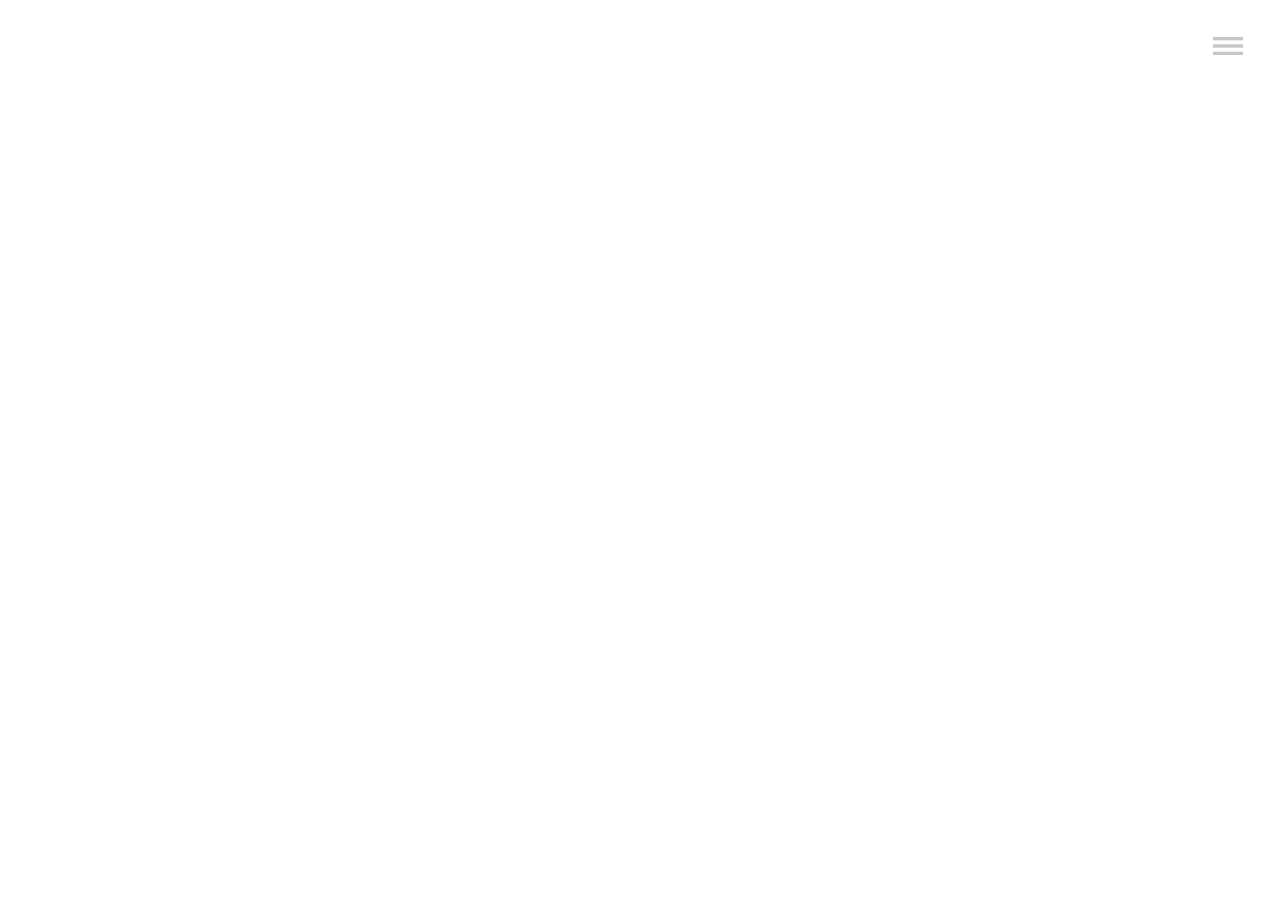
==== blog.html @ b69a4608 "commit" ====
<!DOCTYPE html>
<html lang="en">
<head>
    <meta charset="UTF-8">
    <meta name="viewport" content="width=device-width, initial-scale=1.0">
    <meta http-equiv="X-UA-Compatible" content="ie=edge">
    
    <script src="https://code.jquery.com/jquery-2.2.4.min.js"></script>
    <!-- <link rel="stylesheet" href="https://stackpath.bootstrapcdn.com/bootstrap/4.3.1/css/bootstrap.min.css"> -->
    <link rel="stylesheet" href="css/main.css">
    <script src="https://stackpath.bootstrapcdn.com/bootstrap/4.3.1/js/bootstrap.min.js"></script>
    <title>Blog</title>
</head>
<body>
    <nav id="overlay">
        <img src="images/close.svg" id="close_menu" class="close_btn">

        <ul>
            <li>
                <a href="index.html">home</a><br>
                <span>Reach for the stars</span>
            </li>
            <li>
                <a href="whoweare.html">who we are</a><br>
                <span>Come on... I'll introduce you</span>
            </li>
            <li>
                <a href="#">events</a><br>
                <span>Here's what we do</span>
            </li>
            <li>
                <a href="blog.html">blog</a><br>
                <span>Read the latest from us</span>
            </li>
            <li>
                <a href="#">members</a><br>
                <span>The people who make it happen</span>
            </li>
            <li>
                <a href="#">contact</a><br>
                <span>We would love to hear from you</span>
            </li>
        </ul>
    </nav>
    <header>
        <img src="images/menu.svg" id="open_menu" class="menu_btn">
    </header>

    <div id="content">

    </div>

    <script type="text/javascript">

            $(function(){
                var $content = $('#content');
                var data = {
                    rss_url: 'https://medium.com/feed/@editor.sedsvit'
                };

            $.get('https://api.rss2json.com/v1/api.json', data, function (response) {
                if(response.status == 'ok'){
                    var output = '<div class="container">';
                    $.each(response.items, function(k,item){
                        output+='<div>';
                        var tagIndex = item.description.indexOf('<img'); // Find where the img tag starts
                        var srcIndex = item.description.substring(tagIndex).indexOf('src=') + tagIndex; // Find where the src attribute starts
                        var srcStart = srcIndex + 5; // Find where the actual image URL starts; 5 for the length of 'src="'
                        var srcEnd = item.description.substring(srcStart).indexOf('"') + srcStart; // Find where the URL ends
                        var src = item.description.substring(srcStart, srcEnd);
                        // output += '<div class="blog-element"><img class="img-responsive" src="' + src + '" width="360px" height="240px"></div></header>';
                        // output += '<div class="blog-content"><h4><a href="'+ item.link + '" style="text-decoration: none; color: #c6c6c6">' + item.title + '</a></h4>';
                        output += '<div class="post-meta"><span>By ' + item.author + '</span></div>';
                        var yourString = item.description.replace(/<img[^>]*>/g,"");
                        var maxLength = 120 // maximum number of characters to extract
                        //trim the string to the maximum length
                        var trimmedString = yourString.substr(0, maxLength);
                        //re-trim if we are in the middle of a word
                        trimmedString = trimmedString.substr(0, Math.min(trimmedString.length, trimmedString.lastIndexOf(" ")));
                        output += '<h4 class="date">' + item.pubDate + "</h4>";
                        output+='<div class="card"><div class="face face1"><div class="content"><img class="img-responsive" src="' + src + '" width="360px" height="240px"><h3><h4><a href="'+ item.link + '" style="text-decoration: none; color: #c6c6c6">' + item.title + '</a></h4></h3></div></div><div class="face face2"><div class="content"><p>'+trimmedString+' ...</p><a href="#">Read More</a></div></div></div>';
                        output+='</div>';
                    });
                    output+="</div>";
                    $content.html(output);
                }
            });
        });

    // $(function () {
    //     var $content = $('#content');
    //     var data = {
    //     rss_url: 'https://medium.com/feed/@editor.sedsvit'
    //     };
    //     $.get('https://api.rss2json.com/v1/api.json', data, function (response) {
    //     if (response.status == 'ok') {
    //     var output = '';
    //     $.each(response.items, function (k, item) {
    //     var visibleSm;
    //     output += '<div class="col-sm-6 col-md-4">';
    //     output += '<div class="blog-post"><header>';
    //     output += '<h4 class="date">' + item.pubDate + "</h4>"; //$.format.date(item.pubDate, "dd<br>MMM")
    //     var tagIndex = item.description.indexOf('<img'); // Find where the img tag starts
    //     var srcIndex = item.description.substring(tagIndex).indexOf('src=') + tagIndex; // Find where the src attribute starts
    //     var srcStart = srcIndex + 5; // Find where the actual image URL starts; 5 for the length of 'src="'
    //     var srcEnd = item.description.substring(srcStart).indexOf('"') + srcStart; // Find where the URL ends
    //     var src = item.description.substring(srcStart, srcEnd); // Extract just the URL
    //     output += '<div class="blog-element"><img class="img-responsive" src="' + src + '" width="360px" height="240px"></div></header>';
    //     output += '<div class="blog-content"><h4><a href="'+ item.link + '" style="text-decoration: none; color: #c6c6c6">' + item.title + '</a></h4>';
    //     output += '<div class="post-meta"><span>By ' + item.author + '</span></div>';
    //     var yourString = item.description.replace(/<img[^>]*>/g,"");
    //     var maxLength = 120 // maximum number of characters to extract
    //     //trim the string to the maximum length
    //     var trimmedString = yourString.substr(0, maxLength);
    //     //re-trim if we are in the middle of a word
    //     trimmedString = trimmedString.substr(0, Math.min(trimmedString.length, trimmedString.lastIndexOf(" ")))
    //     output += '<p>' + trimmedString + '...</p>';
    //     output += '</div></div></div>';
    //     });
    //     $content.html(output);
    //     }
    //     });
    //     });
    </script>

    <script>
        var overlay = document.getElementById("overlay");
        document.getElementById("open_menu").addEventListener('click', function(){
            overlay.classList.add('show_nav');
            overlay.classList.remove('hide_nav');
        });
        document.getElementById("close_menu").addEventListener('click', function(){
            overlay.classList.add('hide_nav');
        });
    </script>
    <script src="https://www.retainable.io/assets/retainable/rss-embed/retainable-rss-embed.js"></script>
</body>
</html>
---- css/main.css ----
@import url("https://fonts.googleapis.com/css?family=Montserrat&display=swap");
html, body {
  padding: 0;
  margin: 0;
  height: 100%;
  width: 100%;
  max-width: 100%;
  font-family: 'Montserrat';
  color: #C6C6C6;
}

.bg {
  margin: 0;
  position: absolute;
  z-index: -1;
  max-width: 100%;
  width: 100%;
  height: 100vh;
  background-image: url("../images/universe.jpg");
  background-position: center;
  background-repeat: no-repeat;
  background-size: cover;
}

.bg-image {
  margin: 0;
  position: absolute;
  z-index: -1;
  max-width: 100%;
  width: 100%;
  height: 100vh;
  background-image: url("../images/work.jpg");
  background-position: center;
  background-repeat: no-repeat;
  background-size: cover;
}

header {
  padding: 2.3em;
}

header .menu_btn {
  width: 30px;
  float: right;
  cursor: pointer;
}

.home {
  color: #C6C6C6;
  font-size: 100px;
  font-weight: bolder;
  max-width: 100%;
  position: absolute;
  top: 50%;
  -webkit-transform: translateY(-70%);
          transform: translateY(-70%);
  left: 60%;
}

.home #subtext {
  font-weight: bold;
  font-size: 25px;
  font-weight: 500;
  position: absolute;
}

nav {
  z-index: 100;
  display: none;
  position: absolute;
  background-color: black;
  -webkit-transform: scaleX(1);
          transform: scaleX(1);
  -webkit-transform-origin: right;
          transform-origin: right;
  padding: 2em;
  width: calc(100% - 4em);
  height: calc(100vh - 4em);
}

nav .close_btn {
  opacity: 0;
  width: 30px;
  float: right;
  cursor: pointer;
}

nav ul {
  list-style-type: none;
  margin: 10% auto 0 auto;
  padding: 0;
  display: -ms-grid;
  display: grid;
  -ms-grid-columns: (33%)[3];
      grid-template-columns: repeat(3, 33%);
}

nav a {
  text-decoration: none;
  color: #C6C6C6;
  font-weight: bold;
  font-size: 50px;
}

nav li {
  opacity: 0;
  margin: 50px;
  margin-bottom: 40px;
}

.show_nav {
  display: block;
  -webkit-animation: slide-menu 0.2s ease-in forwards;
          animation: slide-menu 0.2s ease-in forwards;
}

.show_nav .close_btn {
  -webkit-animation: cross 0.2s ease-in 0.2s forwards;
          animation: cross 0.2s ease-in 0.2s forwards;
}

.show_nav li:nth-of-type(1) {
  -webkit-animation: slide-item 0.4s forwards 0.4s ease-in-out;
          animation: slide-item 0.4s forwards 0.4s ease-in-out;
}

.show_nav li:nth-of-type(2) {
  -webkit-animation: slide-item 0.4s ease-in-out 0.5s forwards;
          animation: slide-item 0.4s ease-in-out 0.5s forwards;
}

.show_nav li:nth-of-type(3) {
  -webkit-animation: slide-item 0.4s ease-in-out 0.6s forwards;
          animation: slide-item 0.4s ease-in-out 0.6s forwards;
}

.show_nav li:nth-of-type(4) {
  -webkit-animation: slide-item 0.4s ease-in-out 0.7s forwards;
          animation: slide-item 0.4s ease-in-out 0.7s forwards;
}

.show_nav li:nth-of-type(5) {
  -webkit-animation: slide-item 0.4s ease-in-out 0.8s forwards;
          animation: slide-item 0.4s ease-in-out 0.8s forwards;
}

.show_nav li:nth-of-type(6) {
  -webkit-animation: slide-item 0.4s ease-in-out 0.9s forwards;
          animation: slide-item 0.4s ease-in-out 0.9s forwards;
}

.hide_nav {
  -webkit-animation: hide-menu 0.2s ease-out 0.6s forwards;
          animation: hide-menu 0.2s ease-out 0.6s forwards;
}

.hide_nav .close_btn {
  -webkit-animation: hide-cross 0.2s ease-out forwards;
          animation: hide-cross 0.2s ease-out forwards;
}

.hide_nav li:nth-of-type(1) {
  -webkit-animation: hide-item 0.4s forwards ease-out;
          animation: hide-item 0.4s forwards ease-out;
}

.hide_nav li:nth-of-type(2) {
  -webkit-animation: hide-item 0.4s ease-out forwards;
          animation: hide-item 0.4s ease-out forwards;
}

.hide_nav li:nth-of-type(3) {
  -webkit-animation: hide-item 0.4s ease-out forwards;
          animation: hide-item 0.4s ease-out forwards;
}

.hide_nav li:nth-of-type(4) {
  -webkit-animation: hide-item 0.4s ease-out forwards;
          animation: hide-item 0.4s ease-out forwards;
}

.hide_nav li:nth-of-type(5) {
  -webkit-animation: hide-item 0.4s ease-out forwards;
          animation: hide-item 0.4s ease-out forwards;
}

.hide_nav li:nth-of-type(6) {
  -webkit-animation: hide-item 0.4s ease-out forwards;
          animation: hide-item 0.4s ease-out forwards;
}

.caption {
  width: 100%;
  max-width: 100%;
  position: absolute;
  top: 40%;
  z-index: 1;
  color: white;
  line-height: 100%;
  text-transform: uppercase;
}

.caption h1 {
  font-size: 4rem;
  font-weight: 700;
  letter-spacing: 0.5rem;
  text-shadow: 0.1rem 0.1rem 0.8rem black;
  padding-bottom: 0.6rem;
}

.caption h3 {
  font-size: 2rem;
  text-shadow: 0.1rem 0.1rem 0.5rem black;
  padding-bottom: 1rem;
}

.animate {
  -webkit-animation: drop 1.3s linear infinite;
          animation: drop 1.3s linear infinite;
}

.container {
  width: 1000px;
  position: relative;
  display: -webkit-box;
  display: -ms-flexbox;
  display: flex;
  -webkit-box-pack: justify;
      -ms-flex-pack: justify;
          justify-content: space-between;
  font-family: consolas;
  border: none;
}

.container .card {
  position: relative;
}

.container .card .face {
  width: 300px;
  height: 200px;
  -webkit-transition: 0.5s;
  transition: 0.5s;
}

.container .card .face.face1 {
  position: relative;
  background: #333;
  display: -webkit-box;
  display: -ms-flexbox;
  display: flex;
  -webkit-box-pack: center;
      -ms-flex-pack: center;
          justify-content: center;
  -webkit-box-align: center;
      -ms-flex-align: center;
          align-items: center;
  z-index: 1;
  -webkit-transform: translateY(100px);
          transform: translateY(100px);
  text-align: center;
}

.container .card:hover .face.face1 {
  background-color: #ff0057;
  -webkit-transform: translateY(0);
          transform: translateY(0);
}

.container .card .face.face2 {
  position: relative;
  background: #fff;
  display: -webkit-box;
  display: -ms-flexbox;
  display: flex;
  -webkit-box-pack: center;
      -ms-flex-pack: center;
          justify-content: center;
  -webkit-box-align: center;
      -ms-flex-align: center;
          align-items: center;
  padding: 20px;
  -webkit-box-sizing: border-box;
          box-sizing: border-box;
  -webkit-transform: translateY(-100px);
          transform: translateY(-100px);
}

.container .card:hover .face.face2 {
  -webkit-transform: translateY(0);
          transform: translateY(0);
}

.container .card .face.face1 .content {
  opacity: 0.2;
  -webkit-transition: 0.5s;
  transition: 0.5s;
}

.container .card:hover .face.face1 .content {
  opacity: 1;
}

.container .card .face.face2 .content p {
  margin: 0;
  padding: 0;
  color: #333;
}

.container .card .face.face2 .content a {
  margin: 10px 0 0;
  display: inline-block;
  text-decoration: none;
  color: #333;
  padding: 5px;
  border: 1px solid #333;
}

.container .card .face.face2 .content a:hover {
  background-color: #333;
  color: white;
}

img {
  width: 200px;
  height: auto;
}

.nsd {
  position: absolute;
  top: 101vh;
  left: 50%;
  -webkit-transform: translateX(-50%);
          transform: translateX(-50%);
}

@-webkit-keyframes drop {
  0% {
    opacity: 0;
  }
  15% {
    opacity: 1;
    -webkit-transform: translateY(0px);
            transform: translateY(0px);
  }
  100% {
    opacity: 0;
    -webkit-transform: translateY(10px);
            transform: translateY(10px);
  }
}

@keyframes drop {
  0% {
    opacity: 0;
  }
  15% {
    opacity: 1;
    -webkit-transform: translateY(0px);
            transform: translateY(0px);
  }
  100% {
    opacity: 0;
    -webkit-transform: translateY(10px);
            transform: translateY(10px);
  }
}

@-webkit-keyframes slide-menu {
  from {
    -webkit-transform: scaleX(0);
            transform: scaleX(0);
  }
  to {
    -webkit-transform: scaleX(1);
            transform: scaleX(1);
  }
}

@keyframes slide-menu {
  from {
    -webkit-transform: scaleX(0);
            transform: scaleX(0);
  }
  to {
    -webkit-transform: scaleX(1);
            transform: scaleX(1);
  }
}

@-webkit-keyframes cross {
  from {
    opacity: 0;
  }
  to {
    opacity: 1;
  }
}

@keyframes cross {
  from {
    opacity: 0;
  }
  to {
    opacity: 1;
  }
}

@-webkit-keyframes slide-item {
  from {
    -webkit-transform: translateY(60%);
            transform: translateY(60%);
    opacity: 0;
  }
  to {
    -webkit-transform: translateY(0);
            transform: translateY(0);
    opacity: 1;
  }
}

@keyframes slide-item {
  from {
    -webkit-transform: translateY(60%);
            transform: translateY(60%);
    opacity: 0;
  }
  to {
    -webkit-transform: translateY(0);
            transform: translateY(0);
    opacity: 1;
  }
}

@-webkit-keyframes hide-menu {
  from {
    -webkit-transform: scaleX(1);
            transform: scaleX(1);
  }
  to {
    -webkit-transform: scaleX(0);
            transform: scaleX(0);
  }
}

@keyframes hide-menu {
  from {
    -webkit-transform: scaleX(1);
            transform: scaleX(1);
  }
  to {
    -webkit-transform: scaleX(0);
            transform: scaleX(0);
  }
}

@-webkit-keyframes hide-cross {
  from {
    opacity: 1;
  }
  to {
    opacity: 0;
  }
}

@keyframes hide-cross {
  from {
    opacity: 1;
  }
  to {
    opacity: 0;
  }
}

@-webkit-keyframes hide-item {
  from {
    -webkit-transform: translateY(0);
            transform: translateY(0);
    opacity: 1;
  }
  to {
    -webkit-transform: translateY(60%);
            transform: translateY(60%);
    opacity: 0;
  }
}

@keyframes hide-item {
  from {
    -webkit-transform: translateY(0);
            transform: translateY(0);
    opacity: 1;
  }
  to {
    -webkit-transform: translateY(60%);
            transform: translateY(60%);
    opacity: 0;
  }
}

@media only screen and (max-width: 768px) {
  nav ul {
    list-style-type: none;
    margin: 10% auto 0 auto;
    padding: 0;
    display: -ms-grid;
    display: grid;
    -ms-grid-columns: (90%)[1];
        grid-template-columns: repeat(1, 90%);
  }
  nav a {
    text-decoration: none;
    color: #C6C6C6;
    font-weight: bold;
    font-size: 30px;
  }
  nav li {
    opacity: 0;
    margin: 30px;
    margin-bottom: 20px;
  }
  .home {
    color: #C6C6C6;
    font-size: 40px;
    font-weight: bolder;
    max-width: 100%;
    position: absolute;
    top: 50%;
    -webkit-transform: translateY(-70%);
            transform: translateY(-70%);
    left: 40%;
  }
  .home #subtext {
    font-weight: bold;
    font-size: 15px;
    font-weight: 500;
    position: absolute;
  }
  .container {
    -webkit-box-orient: vertical;
    -webkit-box-direction: normal;
        -ms-flex-flow: column;
            flex-flow: column;
  }
  .container .card .face {
    margin: 0 auto;
  }
}

@media only screen and (max-width: 1024px) and (min-width: 768px) {
  nav ul {
    list-style-type: none;
    margin: 10% auto 0 auto;
    padding: 0;
    display: -ms-grid;
    display: grid;
    -ms-grid-columns: (45%)[2];
        grid-template-columns: repeat(2, 45%);
  }
  nav a {
    text-decoration: none;
    color: #C6C6C6;
    font-weight: bold;
    font-size: 50px;
  }
  nav li {
    opacity: 0;
    margin: 50px;
    margin-bottom: 30px;
  }
  .home {
    color: #C6C6C6;
    font-size: 80px;
    font-weight: bolder;
    max-width: 100%;
    position: absolute;
    top: 50%;
    -webkit-transform: translateY(-70%);
            transform: translateY(-70%);
    left: 55%;
  }
  .home #subtext {
    font-weight: bold;
    font-size: 25px;
    font-weight: 500;
    position: absolute;
  }
}
/*# sourceMappingURL=main.css.map */
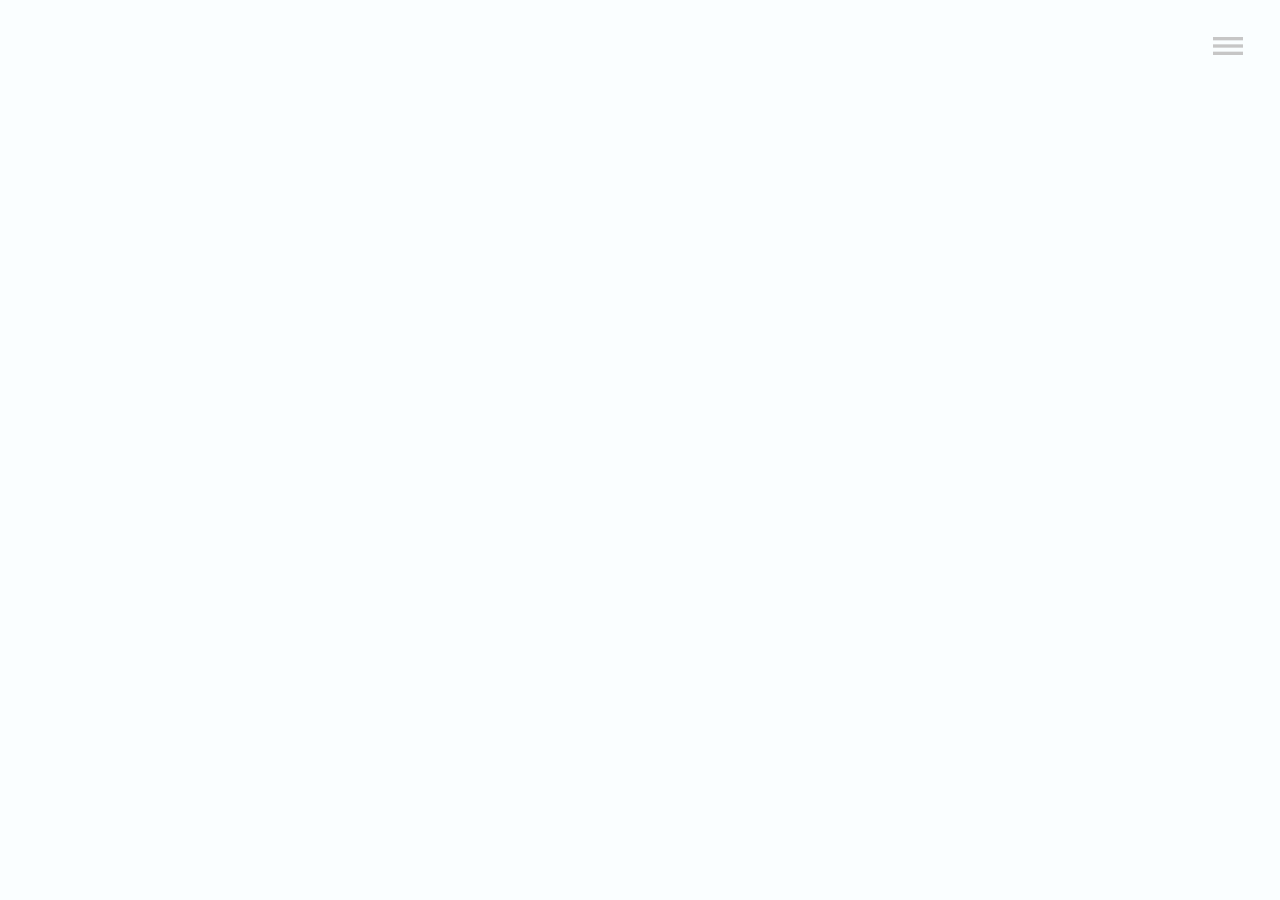
==== commit 9dfdc0a1: "updated blog" ====
--- a/blog.html
+++ b/blog.html
@@ -6,12 +6,13 @@
     <meta http-equiv="X-UA-Compatible" content="ie=edge">
     
     <script src="https://code.jquery.com/jquery-2.2.4.min.js"></script>
-    <!-- <link rel="stylesheet" href="https://stackpath.bootstrapcdn.com/bootstrap/4.3.1/css/bootstrap.min.css"> -->
+    <link rel="stylesheet" href="https://stackpath.bootstrapcdn.com/bootstrap/4.3.1/css/bootstrap.min.css">
     <link rel="stylesheet" href="css/main.css">
+    <script src="js/main.js"></script>
     <script src="https://stackpath.bootstrapcdn.com/bootstrap/4.3.1/js/bootstrap.min.js"></script>
     <title>Blog</title>
 </head>
-<body>
+<body onload="func()" style="background: #fafeff;">
     <nav id="overlay">
         <img src="images/close.svg" id="close_menu" class="close_btn">
 
@@ -46,81 +47,41 @@
         <img src="images/menu.svg" id="open_menu" class="menu_btn">
     </header>
 
-    <div id="content">
+    <div class="masonry">
 
     </div>
 
     <script type="text/javascript">
 
             $(function(){
-                var $content = $('#content');
+                var $content = $('.masonry');
                 var data = {
                     rss_url: 'https://medium.com/feed/@editor.sedsvit'
                 };
 
             $.get('https://api.rss2json.com/v1/api.json', data, function (response) {
                 if(response.status == 'ok'){
-                    var output = '<div class="container">';
+                    var output = '';
+                    console.log(response);
                     $.each(response.items, function(k,item){
-                        output+='<div>';
+                        output = '<div class="masonry-item hide">';
                         var tagIndex = item.description.indexOf('<img'); // Find where the img tag starts
                         var srcIndex = item.description.substring(tagIndex).indexOf('src=') + tagIndex; // Find where the src attribute starts
                         var srcStart = srcIndex + 5; // Find where the actual image URL starts; 5 for the length of 'src="'
                         var srcEnd = item.description.substring(srcStart).indexOf('"') + srcStart; // Find where the URL ends
                         var src = item.description.substring(srcStart, srcEnd);
-                        // output += '<div class="blog-element"><img class="img-responsive" src="' + src + '" width="360px" height="240px"></div></header>';
-                        // output += '<div class="blog-content"><h4><a href="'+ item.link + '" style="text-decoration: none; color: #c6c6c6">' + item.title + '</a></h4>';
-                        output += '<div class="post-meta"><span>By ' + item.author + '</span></div>';
+                        output += '<img src="' + src + '"><div class="masonry-content">';
                         var yourString = item.description.replace(/<img[^>]*>/g,"");
-                        var maxLength = 120 // maximum number of characters to extract
-                        //trim the string to the maximum length
+                        var maxLength = 250 
                         var trimmedString = yourString.substr(0, maxLength);
-                        //re-trim if we are in the middle of a word
                         trimmedString = trimmedString.substr(0, Math.min(trimmedString.length, trimmedString.lastIndexOf(" ")));
-                        output += '<h4 class="date">' + item.pubDate + "</h4>";
-                        output+='<div class="card"><div class="face face1"><div class="content"><img class="img-responsive" src="' + src + '" width="360px" height="240px"><h3><h4><a href="'+ item.link + '" style="text-decoration: none; color: #c6c6c6">' + item.title + '</a></h4></h3></div></div><div class="face face2"><div class="content"><p>'+trimmedString+' ...</p><a href="#">Read More</a></div></div></div>';
-                        output+='</div>';
+                        output += '<h6 class="date">' + item.pubDate + "</h6>";
+                        output += '<b><a href="'+item.link+'" style="text-decoration: none; color: black;"><h3 class="masonry-title">'+item.title+'</h3></a></b><p class="masonry-description">'+trimmedString+'...</p></div></div></div>';
+                        $content.append(output);
                     });
-                    output+="</div>";
-                    $content.html(output);
                 }
             });
         });
-
-    // $(function () {
-    //     var $content = $('#content');
-    //     var data = {
-    //     rss_url: 'https://medium.com/feed/@editor.sedsvit'
-    //     };
-    //     $.get('https://api.rss2json.com/v1/api.json', data, function (response) {
-    //     if (response.status == 'ok') {
-    //     var output = '';
-    //     $.each(response.items, function (k, item) {
-    //     var visibleSm;
-    //     output += '<div class="col-sm-6 col-md-4">';
-    //     output += '<div class="blog-post"><header>';
-    //     output += '<h4 class="date">' + item.pubDate + "</h4>"; //$.format.date(item.pubDate, "dd<br>MMM")
-    //     var tagIndex = item.description.indexOf('<img'); // Find where the img tag starts
-    //     var srcIndex = item.description.substring(tagIndex).indexOf('src=') + tagIndex; // Find where the src attribute starts
-    //     var srcStart = srcIndex + 5; // Find where the actual image URL starts; 5 for the length of 'src="'
-    //     var srcEnd = item.description.substring(srcStart).indexOf('"') + srcStart; // Find where the URL ends
-    //     var src = item.description.substring(srcStart, srcEnd); // Extract just the URL
-    //     output += '<div class="blog-element"><img class="img-responsive" src="' + src + '" width="360px" height="240px"></div></header>';
-    //     output += '<div class="blog-content"><h4><a href="'+ item.link + '" style="text-decoration: none; color: #c6c6c6">' + item.title + '</a></h4>';
-    //     output += '<div class="post-meta"><span>By ' + item.author + '</span></div>';
-    //     var yourString = item.description.replace(/<img[^>]*>/g,"");
-    //     var maxLength = 120 // maximum number of characters to extract
-    //     //trim the string to the maximum length
-    //     var trimmedString = yourString.substr(0, maxLength);
-    //     //re-trim if we are in the middle of a word
-    //     trimmedString = trimmedString.substr(0, Math.min(trimmedString.length, trimmedString.lastIndexOf(" ")))
-    //     output += '<p>' + trimmedString + '...</p>';
-    //     output += '</div></div></div>';
-    //     });
-    //     $content.html(output);
-    //     }
-    //     });
-    //     });
     </script>
 
     <script>
--- a/css/main.css
+++ b/css/main.css
@@ -6,33 +6,7 @@
   width: 100%;
   max-width: 100%;
   font-family: 'Montserrat';
-  color: #C6C6C6;
-}
-
-.bg {
-  margin: 0;
-  position: absolute;
-  z-index: -1;
-  max-width: 100%;
-  width: 100%;
-  height: 100vh;
-  background-image: url("../images/universe.jpg");
-  background-position: center;
-  background-repeat: no-repeat;
-  background-size: cover;
-}
-
-.bg-image {
-  margin: 0;
-  position: absolute;
-  z-index: -1;
-  max-width: 100%;
-  width: 100%;
-  height: 100vh;
-  background-image: url("../images/work.jpg");
-  background-position: center;
-  background-repeat: no-repeat;
-  background-size: cover;
+  color: black;
 }
 
 header {
@@ -46,19 +20,20 @@
 }
 
 .home {
-  color: #C6C6C6;
   font-size: 100px;
   font-weight: bolder;
   max-width: 100%;
+  padding: 20px;
   position: absolute;
   top: 50%;
-  -webkit-transform: translateY(-70%);
-          transform: translateY(-70%);
-  left: 60%;
+  left: 50%;
+  -webkit-transform: translate(-50%, -50%);
+          transform: translate(-50%, -50%);
 }
 
 .home #subtext {
   font-weight: bold;
+  text-align: center;
   font-size: 25px;
   font-weight: 500;
   position: absolute;
@@ -74,8 +49,8 @@
   -webkit-transform-origin: right;
           transform-origin: right;
   padding: 2em;
-  width: calc(100% - 4em);
-  height: calc(100vh - 4em);
+  width: 100%;
+  height: 100%;
 }
 
 nav .close_btn {
@@ -95,6 +70,10 @@
       grid-template-columns: repeat(3, 33%);
 }
 
+nav ul span {
+  color: #c3c3c3;
+}
+
 nav a {
   text-decoration: none;
   color: #C6C6C6;
@@ -106,6 +85,11 @@
   opacity: 0;
   margin: 50px;
   margin-bottom: 40px;
+}
+
+nav a:hover {
+  color: #C6C6C6;
+  text-decoration: none;
 }
 
 .show_nav {
@@ -299,6 +283,7 @@
 
 .container .card:hover .face.face1 .content {
   opacity: 1;
+  color: white;
 }
 
 .container .card .face.face2 .content p {
@@ -319,11 +304,6 @@
 .container .card .face.face2 .content a:hover {
   background-color: #333;
   color: white;
-}
-
-img {
-  width: 200px;
-  height: auto;
 }
 
 .nsd {
@@ -508,6 +488,9 @@
     -ms-grid-columns: (90%)[1];
         grid-template-columns: repeat(1, 90%);
   }
+  nav .close_btn {
+    width: 20px;
+  }
   nav a {
     text-decoration: none;
     color: #C6C6C6;
@@ -520,15 +503,10 @@
     margin-bottom: 20px;
   }
   .home {
-    color: #C6C6C6;
+    color: black;
     font-size: 40px;
     font-weight: bolder;
     max-width: 100%;
-    position: absolute;
-    top: 50%;
-    -webkit-transform: translateY(-70%);
-            transform: translateY(-70%);
-    left: 40%;
   }
   .home #subtext {
     font-weight: bold;
@@ -547,26 +525,26 @@
   }
 }
 
-@media only screen and (max-width: 1024px) and (min-width: 768px) {
+@media only screen and (max-width: 900px) and (min-width: 768px) {
   nav ul {
     list-style-type: none;
     margin: 10% auto 0 auto;
     padding: 0;
     display: -ms-grid;
     display: grid;
-    -ms-grid-columns: (45%)[2];
-        grid-template-columns: repeat(2, 45%);
+    -ms-grid-columns: (30%)[3];
+        grid-template-columns: repeat(3, 30%);
   }
   nav a {
     text-decoration: none;
     color: #C6C6C6;
     font-weight: bold;
-    font-size: 50px;
+    font-size: 30px;
   }
   nav li {
     opacity: 0;
-    margin: 50px;
-    margin-bottom: 30px;
+    margin: 30px;
+    margin-bottom: 20px;
   }
   .home {
     color: #C6C6C6;
@@ -586,4 +564,116 @@
     position: absolute;
   }
 }
+
+@media only screen and (max-width: 1024px) and (min-width: 900px) {
+  nav ul {
+    list-style-type: none;
+    margin: 10% auto 0 auto;
+    padding: 0;
+    display: -ms-grid;
+    display: grid;
+    -ms-grid-columns: (45%)[2];
+        grid-template-columns: repeat(2, 45%);
+  }
+  nav a {
+    text-decoration: none;
+    color: #C6C6C6;
+    font-weight: bold;
+    font-size: 50px;
+  }
+  nav li {
+    opacity: 0;
+    margin: 50px;
+    margin-bottom: 30px;
+  }
+  .home {
+    color: #C6C6C6;
+    font-size: 80px;
+    font-weight: bolder;
+    max-width: 100%;
+    position: absolute;
+    top: 50%;
+    -webkit-transform: translateY(-70%);
+            transform: translateY(-70%);
+    left: 55%;
+  }
+  .home #subtext {
+    font-weight: bold;
+    font-size: 25px;
+    font-weight: 500;
+    position: absolute;
+  }
+}
+
+.masonry {
+  width: 1200px;
+  margin: 20px auto;
+  -webkit-columns: 3;
+          columns: 3;
+  -webkit-column-gap: 20px;
+          column-gap: 20px;
+  grid-auto-flow: column;
+}
+
+.hide {
+  visibility: hidden;
+}
+
+.animate {
+  -webkit-animation: a 0.8s forwards;
+          animation: a 0.8s forwards;
+}
+
+@-webkit-keyframes a {
+  from {
+    visibility: visible;
+    -webkit-transform: translateY(100vh);
+            transform: translateY(100vh);
+  }
+  to {
+    opacity: 1;
+    -webkit-transform: translateY(0);
+            transform: translateY(0);
+  }
+}
+
+@keyframes a {
+  from {
+    visibility: visible;
+    -webkit-transform: translateY(100vh);
+            transform: translateY(100vh);
+  }
+  to {
+    opacity: 1;
+    -webkit-transform: translateY(0);
+            transform: translateY(0);
+  }
+}
+
+.masonry-content {
+  overflow: hidden;
+  padding: 10px;
+}
+
+.masonry .masonry-item {
+  width: 100%;
+  margin-bottom: 20px;
+  overflow: hidden;
+  -webkit-column-break-inside: avoid;
+          break-inside: avoid;
+  background: #fff;
+}
+
+.masonry .masonry-item img {
+  width: 100%;
+  -webkit-transition: 0.3s all;
+  transition: 0.3s all;
+}
+
+.masonry .masonry-item img:hover {
+  -webkit-transform: scale(1.04);
+          transform: scale(1.04);
+  -webkit-filter: brightness(40%);
+          filter: brightness(40%);
+}
 /*# sourceMappingURL=main.css.map */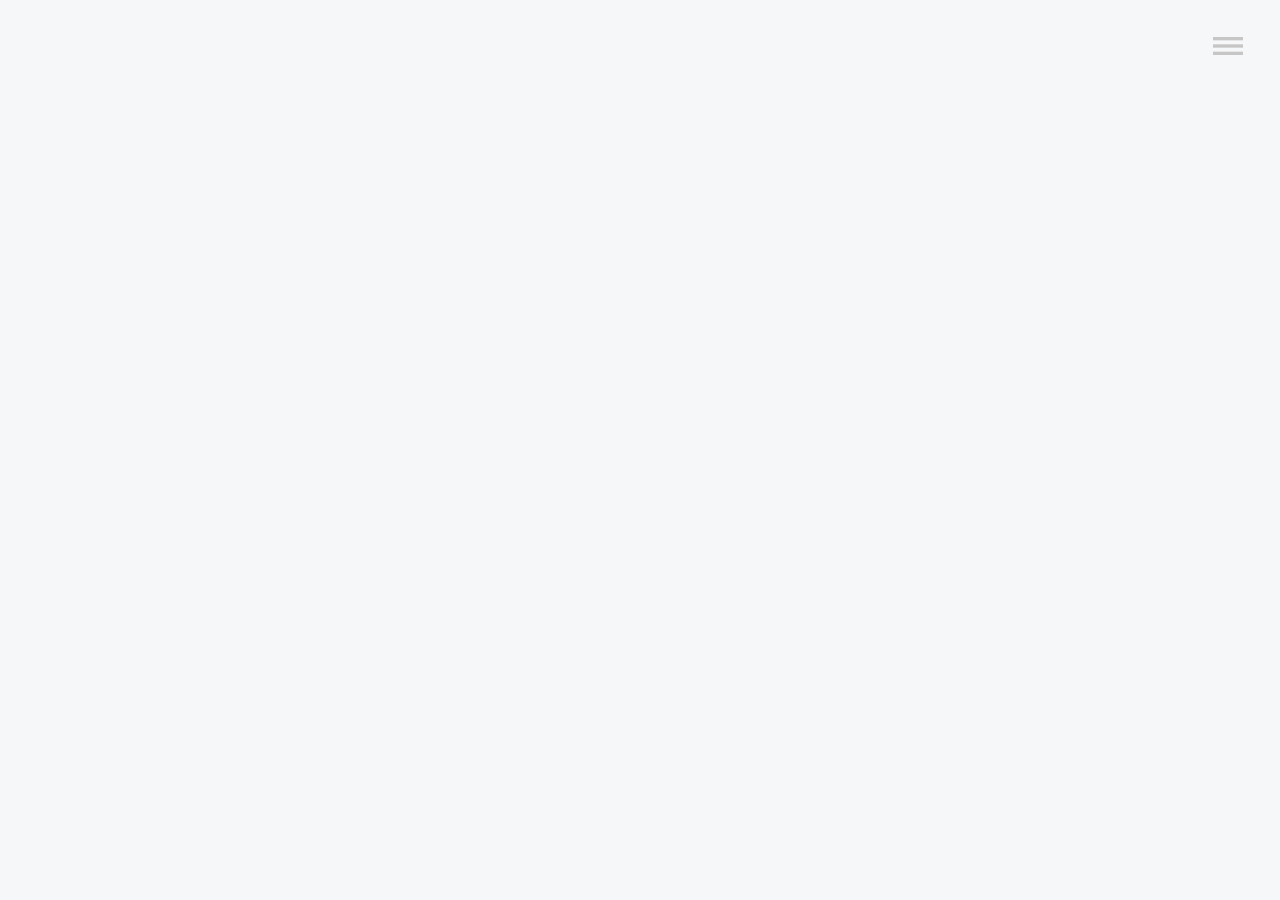
==== commit a14c82fa: "updated blog" ====
--- a/blog.html
+++ b/blog.html
@@ -12,7 +12,7 @@
     <script src="https://stackpath.bootstrapcdn.com/bootstrap/4.3.1/js/bootstrap.min.js"></script>
     <title>Blog</title>
 </head>
-<body onload="func()" style="background: #fafeff;">
+<body onload="func()" style="background: #F6F7F8;">
     <nav id="overlay">
         <img src="images/close.svg" id="close_menu" class="close_btn">
 
